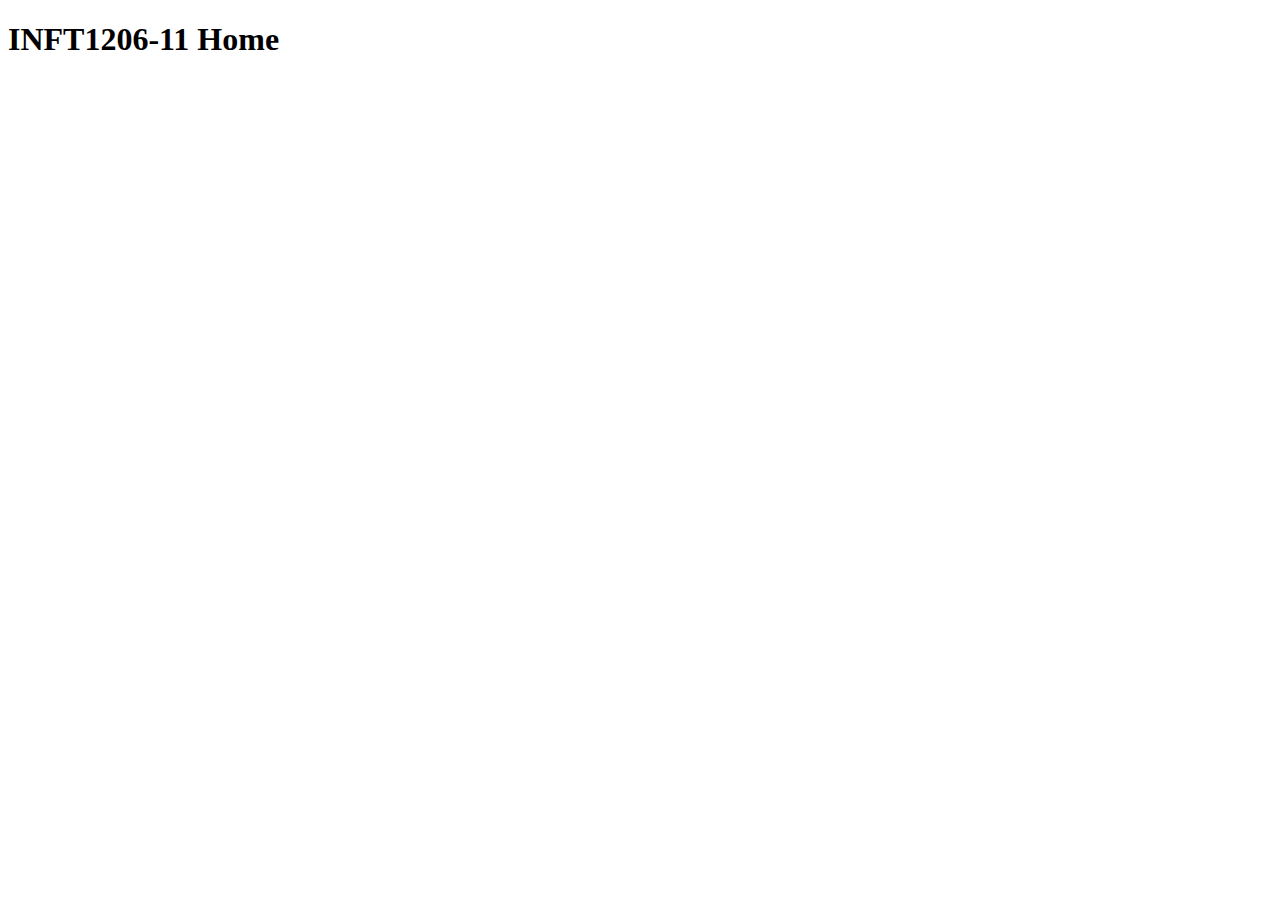
==== index.html @ 9f340a3e "first commit" ====
<!DOCTYPE html>
<html lang="en">
<head>
    <meta charset="UTF-8">
    <meta name="viewport" content="width=device-width, initial-scale=1.0">
    <title>INFT1206-11 Home</title>
</head>
<body>
    <h1>INFT1206-11 Home</h1>
</body>
</html>
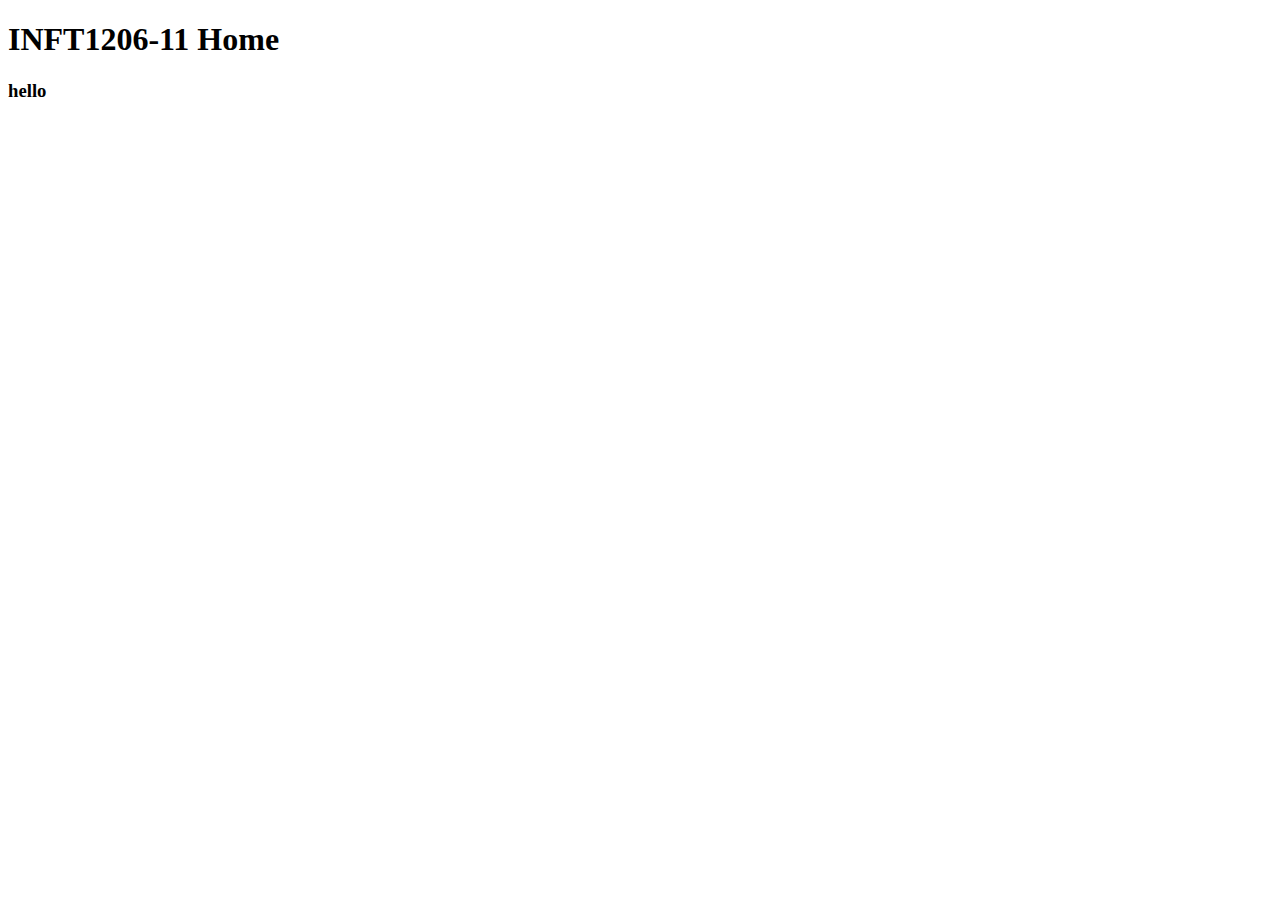
==== commit 5c1caa8f: "second commit" ====
--- a/index.html
+++ b/index.html
@@ -7,5 +7,6 @@
 </head>
 <body>
     <h1>INFT1206-11 Home</h1>
+    <h3>hello</h3>
 </body>
 </html>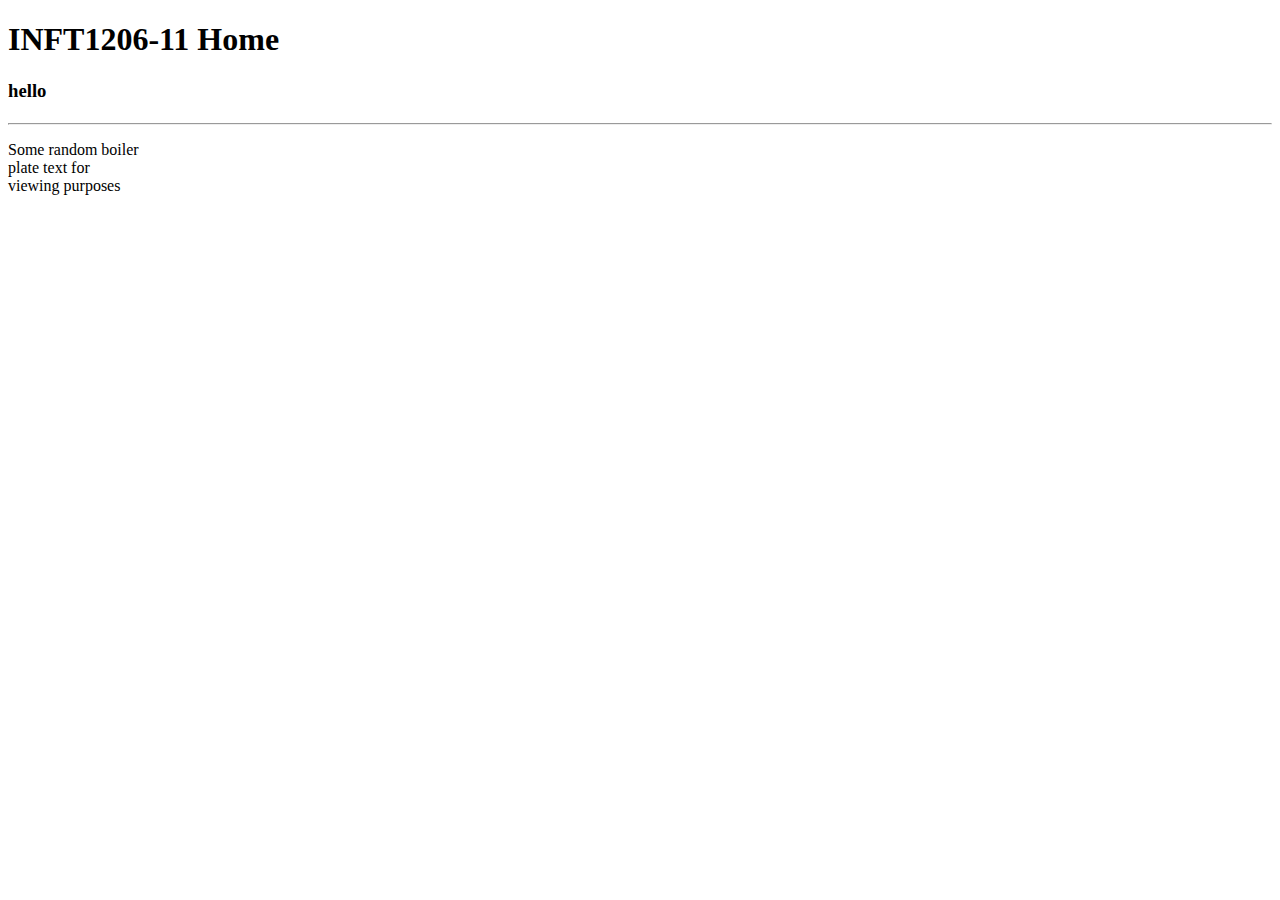
==== commit 2e1275ae: "commit 2" ====
--- a/index.html
+++ b/index.html
@@ -8,5 +8,11 @@
 <body>
     <h1>INFT1206-11 Home</h1>
     <h3>hello</h3>
+
+    <h4></h4>
+
+    <hr>
+
+    <p>Some random boiler<br>plate text for<br>viewing purposes</p>
 </body>
 </html>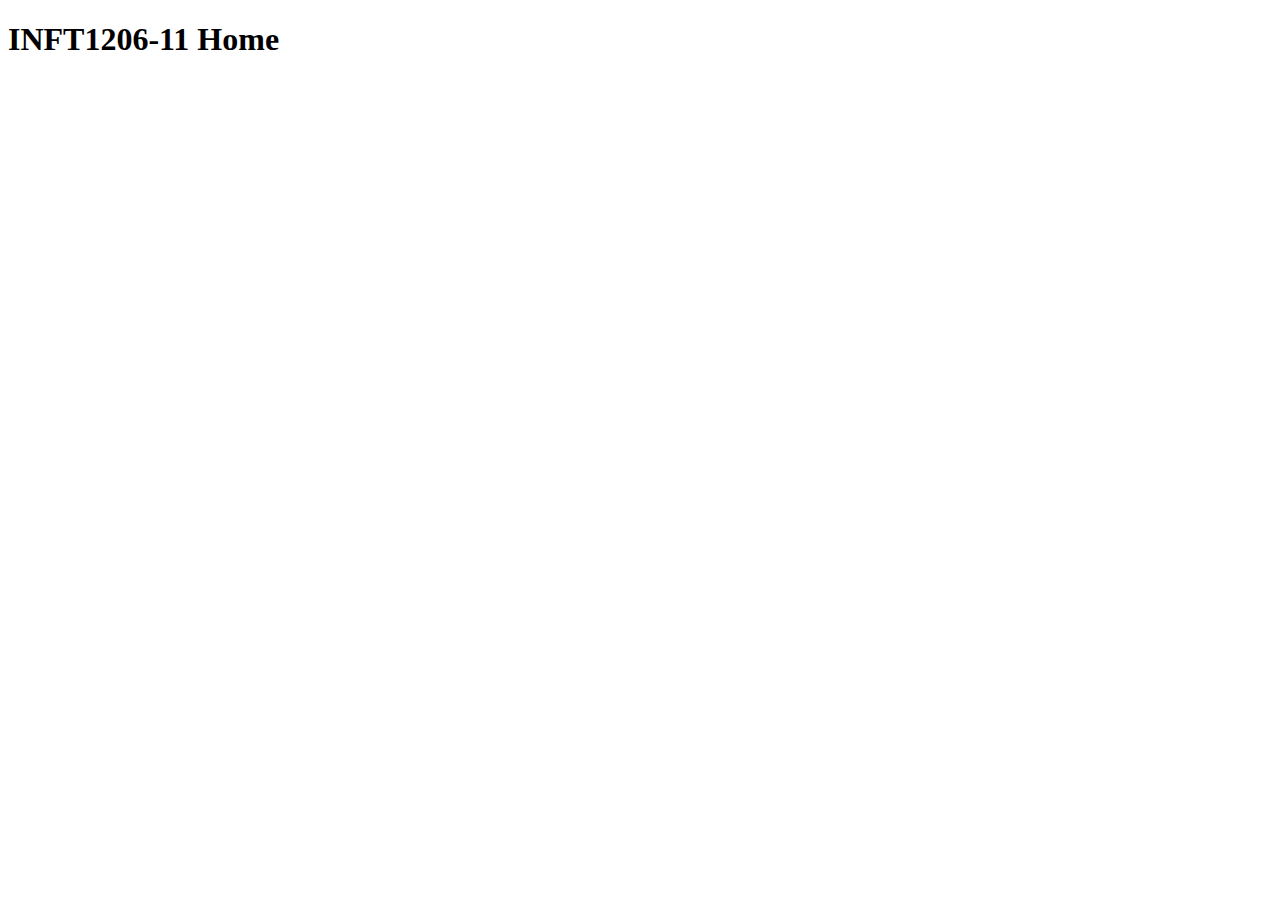
==== commit e2b93224: "updated index" ====
--- a/index.html
+++ b/index.html
@@ -7,12 +7,5 @@
 </head>
 <body>
     <h1>INFT1206-11 Home</h1>
-    <h3>hello</h3>
-
-    <h4></h4>
-
-    <hr>
-
-    <p>Some random boiler<br>plate text for<br>viewing purposes</p>
 </body>
 </html>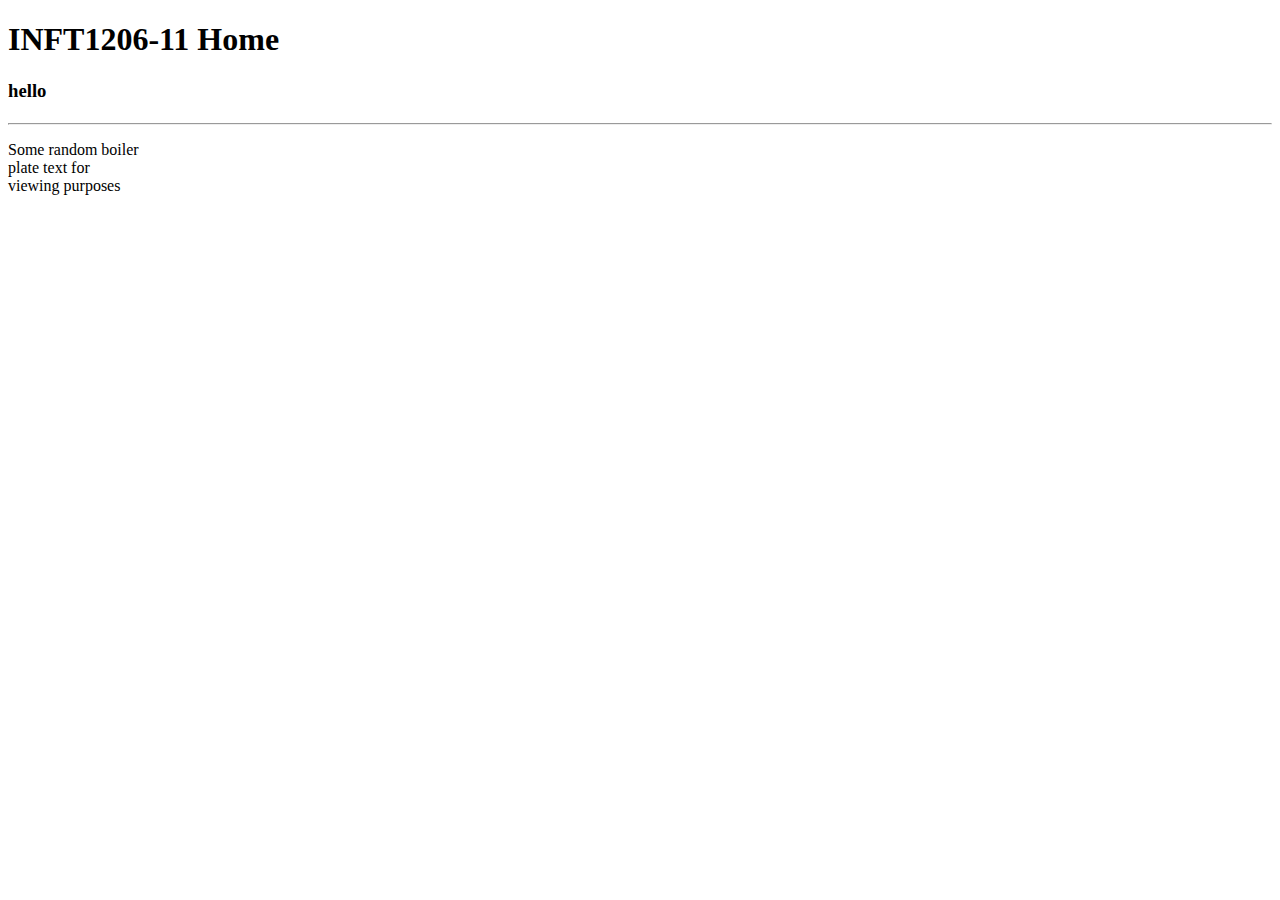
==== commit 6333d0dd: "Merge branch 'main' of https://github.com/Sohaib-Mohiuddin/inft1206-11" ====
--- a/index.html
+++ b/index.html
@@ -7,5 +7,12 @@
 </head>
 <body>
     <h1>INFT1206-11 Home</h1>
+    <h3>hello</h3>
+
+    <h4></h4>
+
+    <hr>
+
+    <p>Some random boiler<br>plate text for<br>viewing purposes</p>
 </body>
 </html>